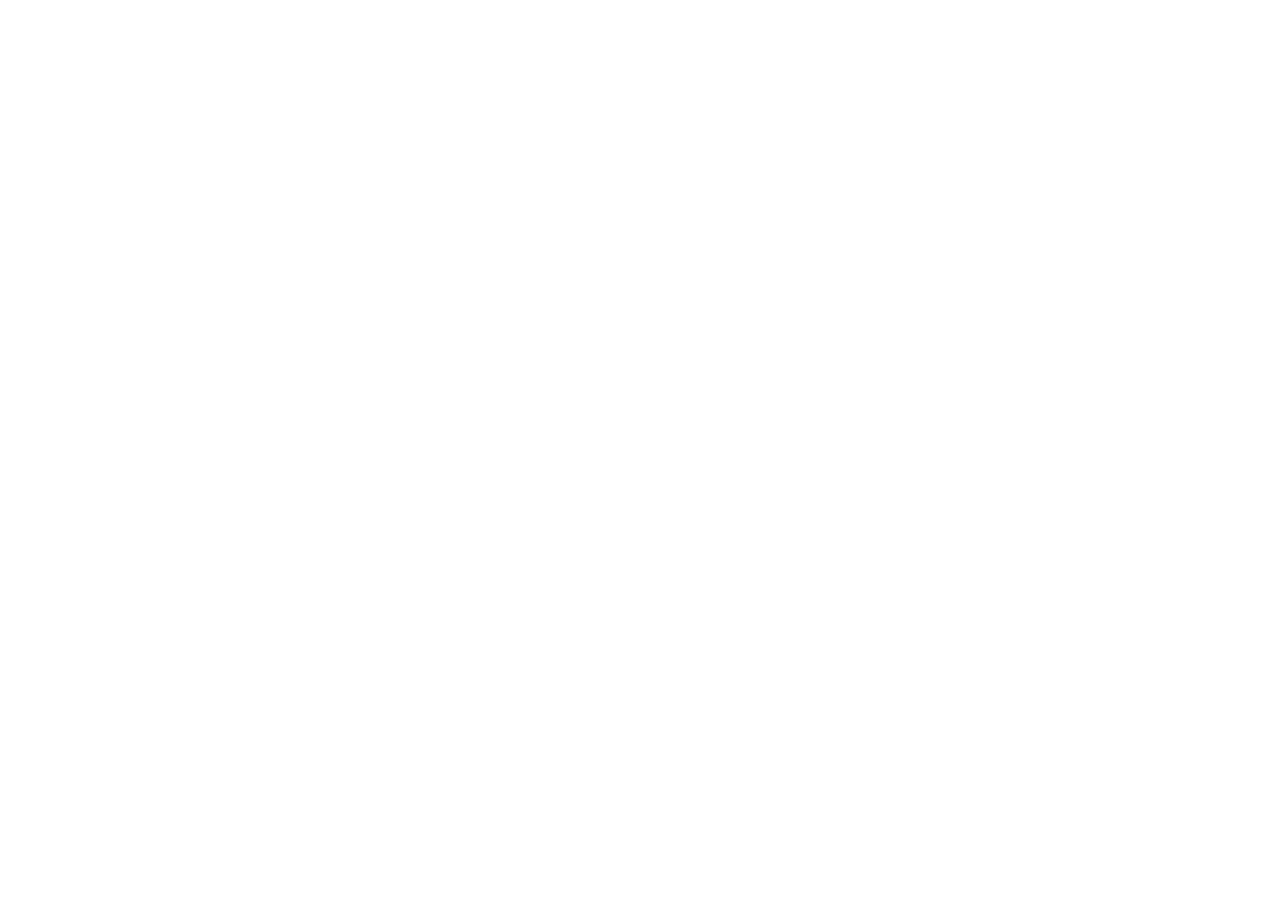
==== index.html @ 8db3a892 "initial files" ====
<!DOCTYPE html>
<html>
    <head>
        <title>Coding Quiz!</title>
        <link rel="stylesheet" href="assets/style/style.css">
    </head>
    <body>

        <script type="text/javascript" src="assets/javascript/javascript.js"></script>
    </body>
</html>
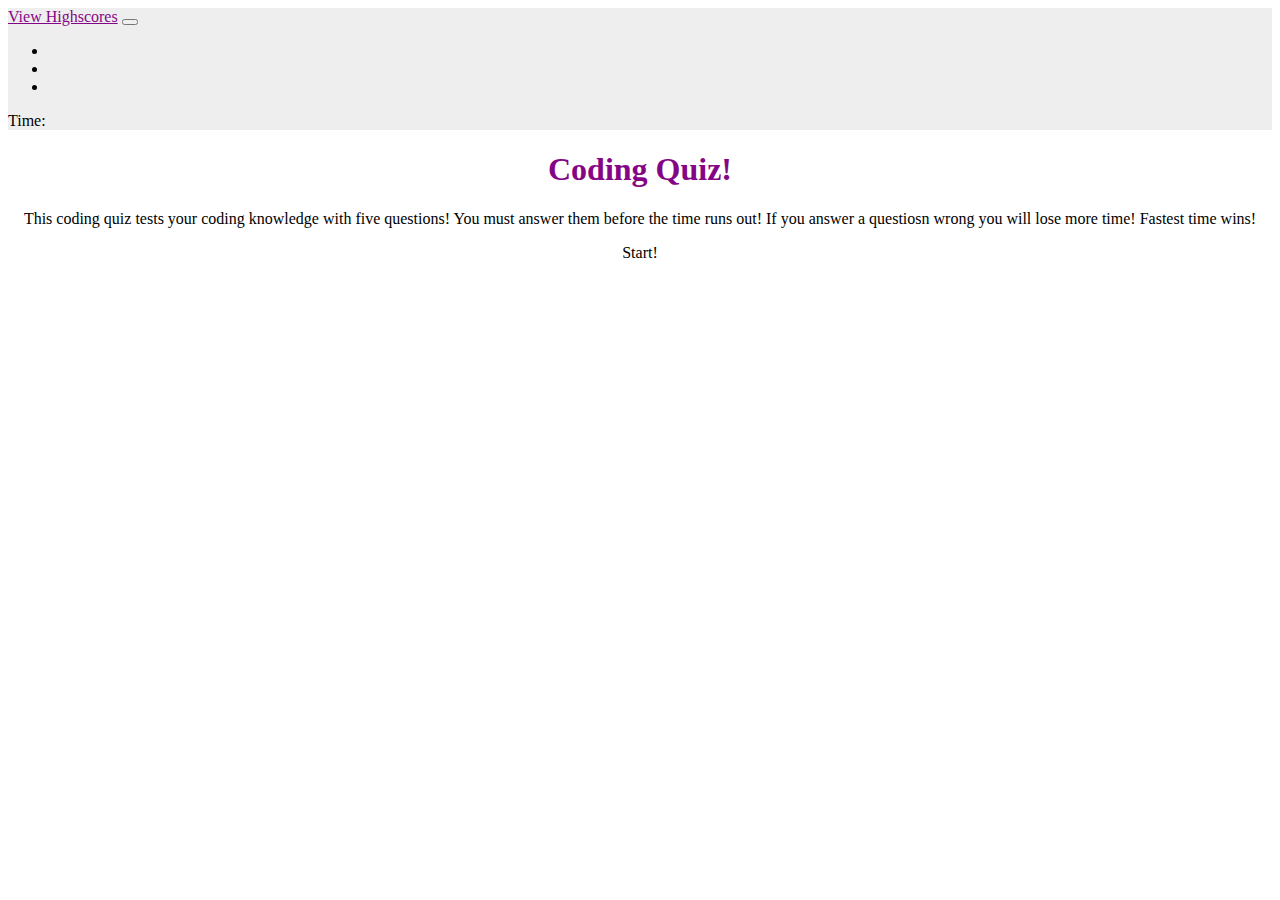
==== commit d1ef1ac9: "basic structure made" ====
--- a/index.html
+++ b/index.html
@@ -2,10 +2,47 @@
 <html>
     <head>
         <title>Coding Quiz!</title>
+        <link rel="stylesheet" href="https://stackpath.bootstrapcdn.com/bootstrap/4.5.0/css/bootstrap.min.css" integrity="sha384-9aIt2nRpC12Uk9gS9baDl411NQApFmC26EwAOH8WgZl5MYYxFfc+NcPb1dKGj7Sk" crossorigin="anonymous">
+        <script src="https://stackpath.bootstrapcdn.com/bootstrap/4.5.0/js/bootstrap.min.js" integrity="sha384-OgVRvuATP1z7JjHLkuOU7Xw704+h835Lr+6QL9UvYjZE3Ipu6Tp75j7Bh/kR0JKI" crossorigin="anonymous"></script>
         <link rel="stylesheet" href="assets/style/style.css">
     </head>
     <body>
+        <header>
+            <nav class="navbar navbar-expand-lg navbar-light mb-5" style="background-color: #efeeef;">
+                <a class="navbar-brand" href="highscore.html" style="color: #850685;">View Highscores</a>
+                <button class="navbar-toggler" type="button" data-toggle="collapse" data-target="#navbarText" aria-controls="navbarText" aria-expanded="false" aria-label="Toggle navigation">
+                  <span class="navbar-toggler-icon"></span>
+                </button>
+                <div class="collapse navbar-collapse" id="navbarText">
+                  <ul class="navbar-nav mr-auto">
+                    <li class="nav-item active">
+                      <a class="nav-link">
+                    </li>
+                    <li class="nav-item">
+                      <a class="nav-link"></a>
+                    </li>
+                    <li class="nav-item">
+                      <a class="nav-link"></a>
+                    </li>
+                  </ul>
+                  <span class="navbar-text" id="timeDisplay">Time:  </span>
+                </div>
+              </nav>
+        </header>
 
+        <section class="container">
+            <article class="row">
+                <div class="col-md-2"></div>
+                <div class="col-md-8">
+                    <div class="jumbotron" id="introJumbo" style="text-align: center;">
+                        <h1 class="display-4" style="color: #850685; font-weight: bold;">Coding Quiz!</h1>
+                        <p>This coding quiz tests your coding knowledge with five questions! You must answer them before the time runs out! If you answer a questiosn wrong you will lose more time! Fastest time wins!</p>
+                        <a class="btn btn-primary btn-lg" id="startBtn" role="button">Start!</a>
+                    </div>
+                </div>
+                <div class="col-md-2"></div>
+            </article>
+        </section>
         <script type="text/javascript" src="assets/javascript/javascript.js"></script>
     </body>
 </html>--- a/assets/style/style.css
+++ b/assets/style/style.css
@@ -0,0 +1,3 @@
+#introJumbo {
+    visibility: visible;
+}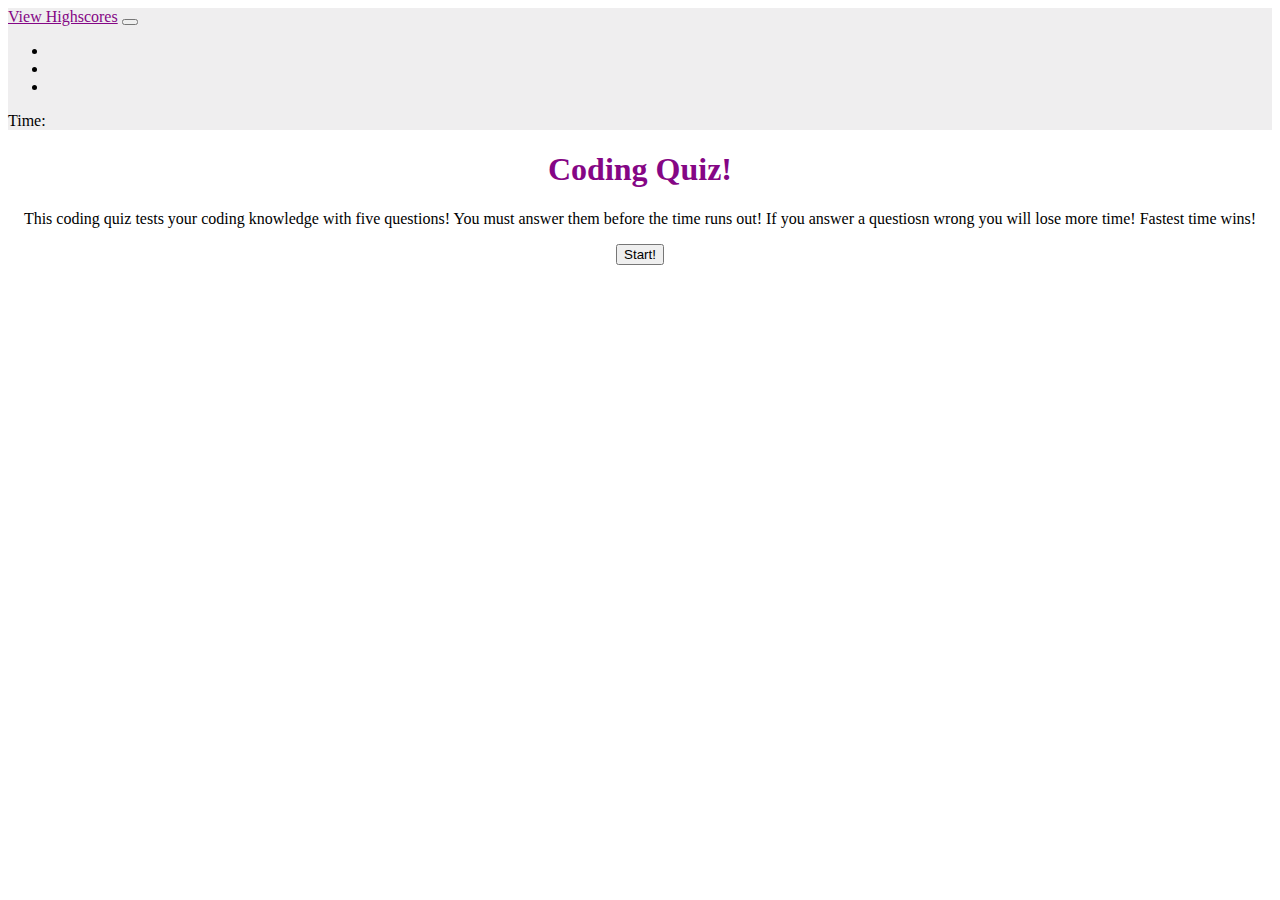
==== commit c1d32aef: "added basic java" ====
--- a/index.html
+++ b/index.html
@@ -3,7 +3,6 @@
     <head>
         <title>Coding Quiz!</title>
         <link rel="stylesheet" href="https://stackpath.bootstrapcdn.com/bootstrap/4.5.0/css/bootstrap.min.css" integrity="sha384-9aIt2nRpC12Uk9gS9baDl411NQApFmC26EwAOH8WgZl5MYYxFfc+NcPb1dKGj7Sk" crossorigin="anonymous">
-        <script src="https://stackpath.bootstrapcdn.com/bootstrap/4.5.0/js/bootstrap.min.js" integrity="sha384-OgVRvuATP1z7JjHLkuOU7Xw704+h835Lr+6QL9UvYjZE3Ipu6Tp75j7Bh/kR0JKI" crossorigin="anonymous"></script>
         <link rel="stylesheet" href="assets/style/style.css">
     </head>
     <body>
@@ -37,7 +36,14 @@
                     <div class="jumbotron" id="introJumbo" style="text-align: center;">
                         <h1 class="display-4" style="color: #850685; font-weight: bold;">Coding Quiz!</h1>
                         <p>This coding quiz tests your coding knowledge with five questions! You must answer them before the time runs out! If you answer a questiosn wrong you will lose more time! Fastest time wins!</p>
-                        <a class="btn btn-primary btn-lg" id="startBtn" role="button">Start!</a>
+                        <button class="btn btn-primary btn-lg" id="startBtn" role="button">Start!</button>
+                    </div>
+                    <div class="jumbotron" id="questionJumbo">
+                        <h1 class="display-4" id="question"></h1>
+                        <ul id="answers">
+
+                        </ul>
+                        <p id="verdict"></p>
                     </div>
                 </div>
                 <div class="col-md-2"></div>
--- a/assets/style/style.css
+++ b/assets/style/style.css
@@ -1,3 +1,2 @@
-#introJumbo {
-    visibility: visible;
-}+
+
